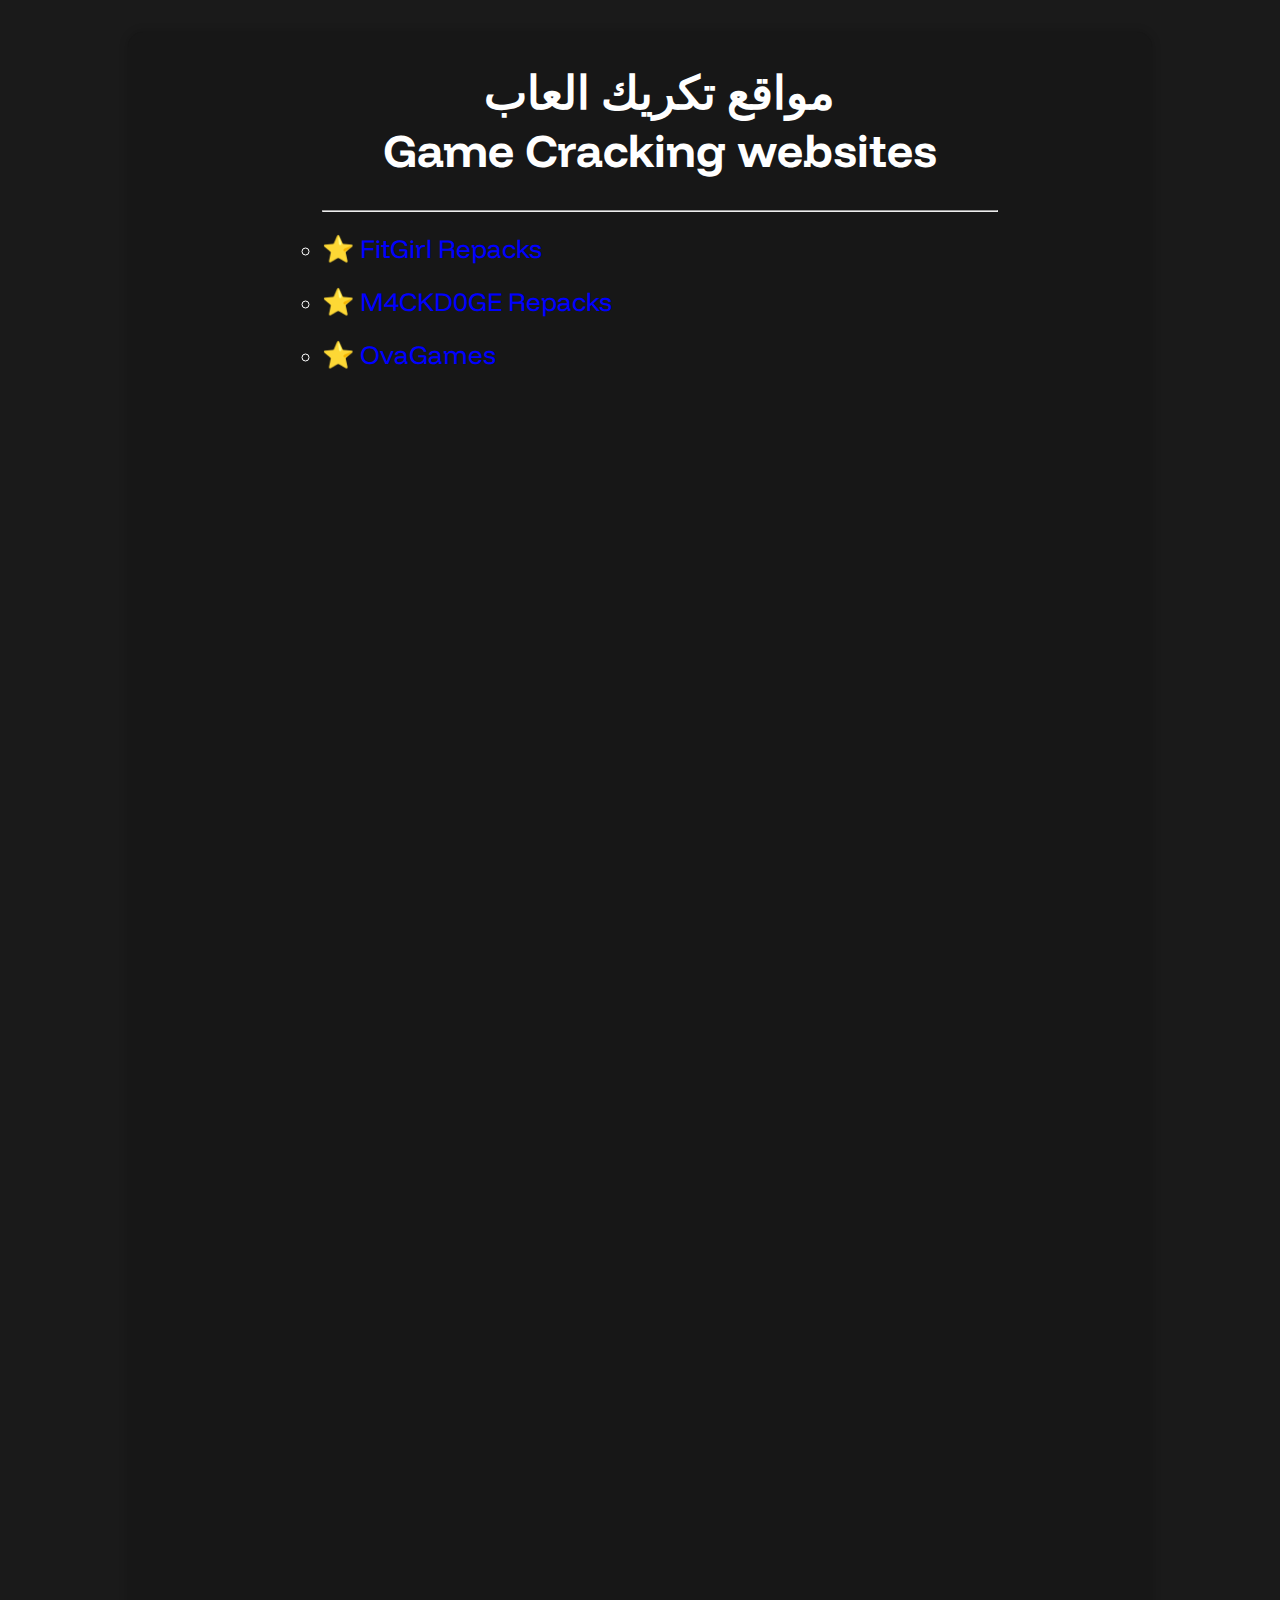
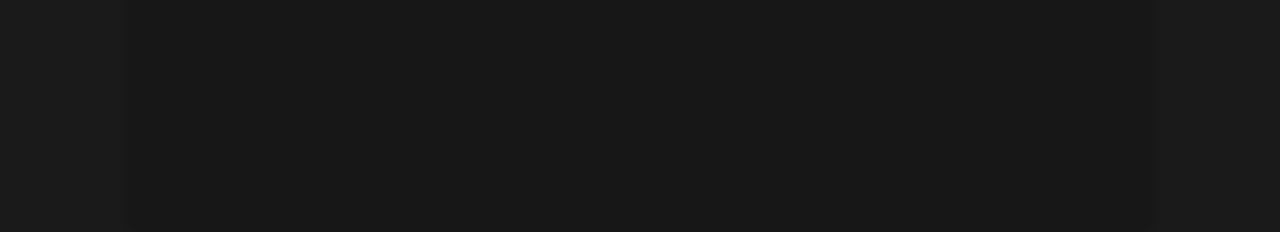
==== pages/games.html @ 635fc558 "Add files via upload" ====
<!DOCTYPE html>
<html lang="en">
  <head>
    <meta charset="UTF-8" />
    <meta name="viewport" content="width=device-width, initial-scale=1.0" />
    <title>Ahmad's mind</title>
    <link rel="stylesheet" href="../style.css" />
  </head>
  <body>
    <div class="main">
      <div class="container">
        <div class="list">
          <ul>
            <h1>مواقع تكريك العاب <br /> Game Cracking websites</h1>
            <hr />
            <li>
              <a
                target="_blank"
                class="website"
                href="https://fitgirl-repacks.site/"
                >⭐ FitGirl Repacks
              </a>
            </li>
            <li>
              <a
                target="_blank"
                class="website"
                href="https://m4ckd0ge-repacks.site/"
                >⭐ M4CKD0GE Repacks
              </a>
            </li>
            <li>
              <a
                target="_blank"
                class="website"
                href="https://www.ovagames.com/"
                >⭐ OvaGames
              </a>
            </li>
          </ul>
        </div>
      </div>
    </div>
  </body>
</html>
---- style.css ----
@import url("https://fonts.googleapis.com/css2?family=Funnel+Display:wght@300..800&family=Noto+Kufi+Arabic:wght@100..900&family=Titillium+Web:ital,wght@0,200;0,300;0,400;0,600;0,700;0,900;1,200;1,300;1,400;1,600;1,700&display=swap");

html,
body {
  margin: 0;
  background-color: #1a1a1a;
  width: 100%;
  height: 100%;
}
a {
  text-decoration: none;
  color: white;
}
.main {
  width: 100%;
  height: 100%;
  display: flex;
  align-items: center;
  flex-wrap: wrap;
}
.flex-container {
  color: white;
  display: flex;
  width: 100%;
  flex-wrap: wrap;
  justify-content: center;
  gap: 40px;
}
.card {
  align-items: end;
  font-family: "Funnel Display", serif;
  font-size: 16px;
  padding: 15px;
  display: flex;
  background: #202127;
  cursor: pointer;
  border-radius: 10px;
}
.card:hover {
  /* cool effect by background-clip property */
  background: linear-gradient(
    320deg,
    rgb(255, 26, 26),
    rgb(105, 147, 220),
    rgb(12, 93, 150)
  );
  background-clip: text;
  color: transparent;
  transform: scale(1.13);
  transition: 0.25s;
  border: 2px solid rgb(106, 102, 159);
  box-shadow: 10px -10px 20px rgb(31, 26, 108);
  filter: blur(10);
  border-radius: 20px;
}
.card:not(:hover) {
  transition: 0.34s;
}
.card > p.head-sentence {
  font-size: 50px;
}
h1 {
  text-align: center;
  color: white;
  font-size: 46px;
}
.container {
  border-radius: 15px;
  box-shadow: 0px 0px 10px rgba(0, 0, 0, 0.2);
  font-size: 20px;
  font-family: "Funnel Display", serif;
  color: white;
  background-color: #171717;
  width: 80%;
  height: 200%;
  margin: auto;
  margin-top: 2rem;
}
ul {
  list-style-type: circle;
}
li {
  margin-top: 20px;
  margin-bottom: 20px;
}
hr {
  color: rgb(73, 73, 73);
}
.list {
  width: 70%;
  margin: auto;
}
.highlight {
  background-color: gold;
  color: black;
}
.comment {
  font-size: larger;
  font-weight: 500;
  font-family: "Funnel Display", serif;
  color: white;
  float: right;
}
a.website {
  font-size: 26px;
  color: blue;
}

.small {
  color: green;
  font-size: 16px;
}

.footer {
  margin: auto;
  text-align: center;
  color: white;
  font-size: 30px;
  font-family: "Funnel Display", serif;
}
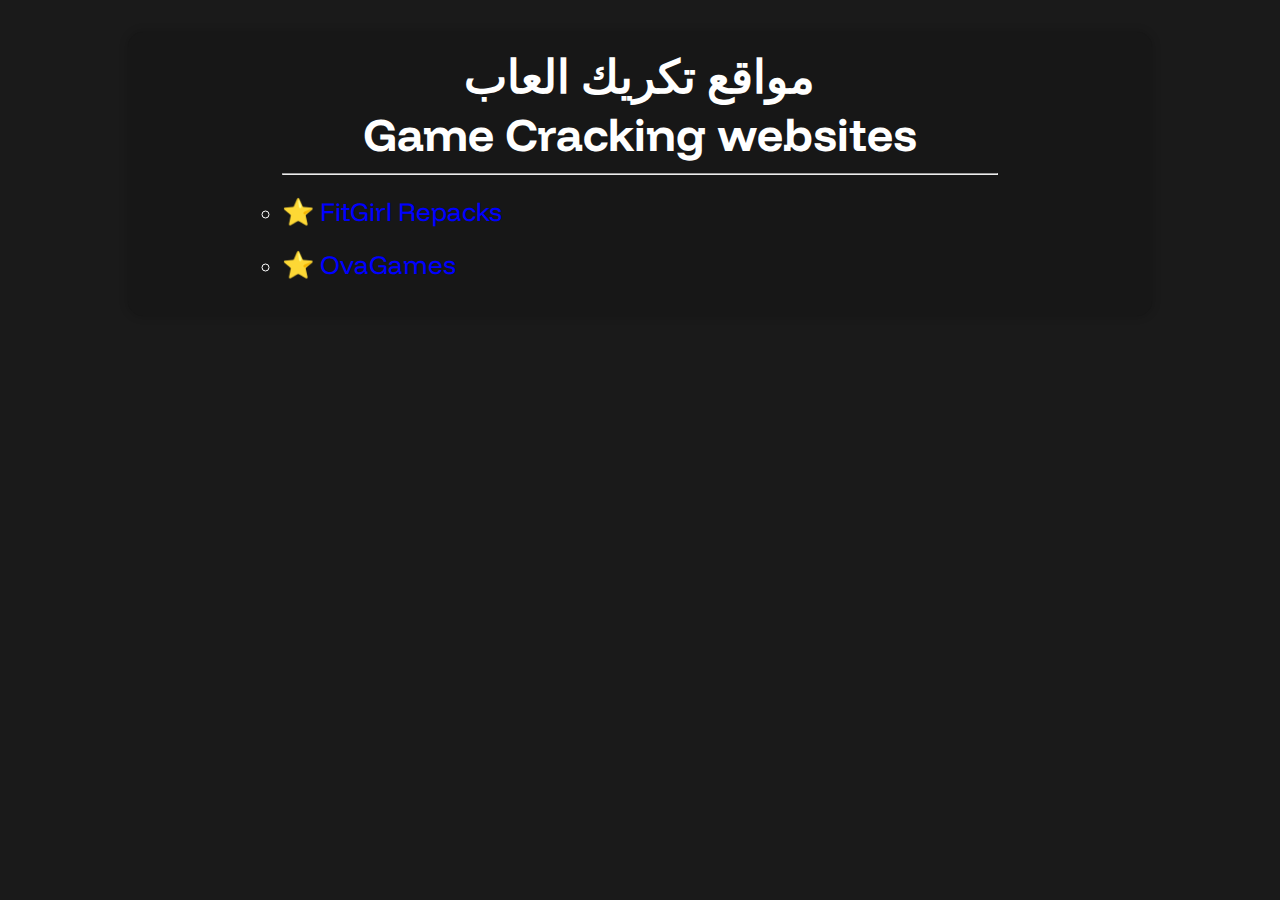
==== commit 4ba21899: "Update games.html" ====
--- a/pages/games.html
+++ b/pages/games.html
@@ -3,7 +3,7 @@
   <head>
     <meta charset="UTF-8" />
     <meta name="viewport" content="width=device-width, initial-scale=1.0" />
-    <title>Ahmad's mind</title>
+    <title>Games</title>
     <link rel="stylesheet" href="../style.css" />
   </head>
   <body>
@@ -25,14 +25,6 @@
               <a
                 target="_blank"
                 class="website"
-                href="https://m4ckd0ge-repacks.site/"
-                >⭐ M4CKD0GE Repacks
-              </a>
-            </li>
-            <li>
-              <a
-                target="_blank"
-                class="website"
                 href="https://www.ovagames.com/"
                 >⭐ OvaGames
               </a>
--- a/style.css
+++ b/style.css
@@ -1,30 +1,36 @@
 @import url("https://fonts.googleapis.com/css2?family=Funnel+Display:wght@300..800&family=Noto+Kufi+Arabic:wght@100..900&family=Titillium+Web:ital,wght@0,200;0,300;0,400;0,600;0,700;0,900;1,200;1,300;1,400;1,600;1,700&display=swap");
+@import url("https://fonts.googleapis.com/css2?family=Amiri:ital,wght@0,400;0,700;1,400;1,700&display=swap");
 
-html,
-body {
+* {
   margin: 0;
-  background-color: #1a1a1a;
-  width: 100%;
-  height: 100%;
+  padding: 0;
+  user-select: none !important;
+}
+body,
+html {
+  background: #1a1a1a;
 }
 a {
   text-decoration: none;
   color: white;
 }
+body {
+  display: flex;
+  flex-flow: column;
+}
 .main {
-  width: 100%;
   height: 100%;
   display: flex;
+  justify-content: center;
   align-items: center;
-  flex-wrap: wrap;
 }
 .flex-container {
-  color: white;
+  width: 80%;
   display: flex;
-  width: 100%;
-  flex-wrap: wrap;
+  flex-flow: wrap row;
+  gap: 50px;
   justify-content: center;
-  gap: 40px;
+  padding: 5px;
 }
 .card {
   align-items: end;
@@ -35,31 +41,24 @@
   background: #202127;
   cursor: pointer;
   border-radius: 10px;
+  border: 2px solid rgba(0, 0, 0, 0);
 }
 .card:hover {
   /* cool effect by background-clip property */
-  background: linear-gradient(
-    320deg,
-    rgb(255, 26, 26),
-    rgb(105, 147, 220),
-    rgb(12, 93, 150)
-  );
-  background-clip: text;
   color: transparent;
-  transform: scale(1.13);
+  transform: scale(1.1);
   transition: 0.25s;
   border: 2px solid rgb(106, 102, 159);
-  box-shadow: 10px -10px 20px rgb(31, 26, 108);
-  filter: blur(10);
-  border-radius: 20px;
 }
 .card:not(:hover) {
-  transition: 0.34s;
+  transition: 0.2s;
 }
 .card > p.head-sentence {
   font-size: 50px;
+  padding: 30px 0px;
 }
 h1 {
+  margin: 0px 0px 10px;
   text-align: center;
   color: white;
   font-size: 46px;
@@ -72,9 +71,10 @@
   color: white;
   background-color: #171717;
   width: 80%;
-  height: 200%;
   margin: auto;
   margin-top: 2rem;
+  margin-bottom: 2rem;
+  padding: 15px 0px;
 }
 ul {
   list-style-type: circle;
@@ -117,4 +117,61 @@
   color: white;
   font-size: 30px;
   font-family: "Funnel Display", serif;
+  margin-bottom: 15px;
 }
+@keyframes moveGradient {
+  0% {
+    background-position: 0% 100%;
+  }
+  50% {
+    background-position: 100% 150%;
+  }
+  100% {
+    background-position: 0% 200%;
+  }
+  200% {
+    background-position: 0% 400%;
+  }
+}
+
+.card:hover {
+  background: linear-gradient(90deg, #ff00ff, #00ffff, #ff00ff);
+  background-size: 200% 400%;
+  background-clip: text;
+  animation: moveGradient 2s infinite forwards;
+}
+
+.header {
+  display: flex;
+  justify-content: space-between;
+}
+
+.left-section {
+  display: flex;
+  justify-content: center;
+  align-items: center;
+}
+
+.right-section {
+  display: flex;
+  justify-content: center;
+  align-items: center;
+  margin: 0px 10px;
+}
+
+p.logo {
+  margin: 10px 0px 0px;
+  color: white;
+  font-family: "Amiri", serif;
+  font-size: 30px;
+  font-weight: 900;
+  pointer-events: none;
+}
+
+i {
+  font-size: 36px;
+  color: rgb(187, 187, 187);
+}
+i:hover {
+  color: white;
+}
